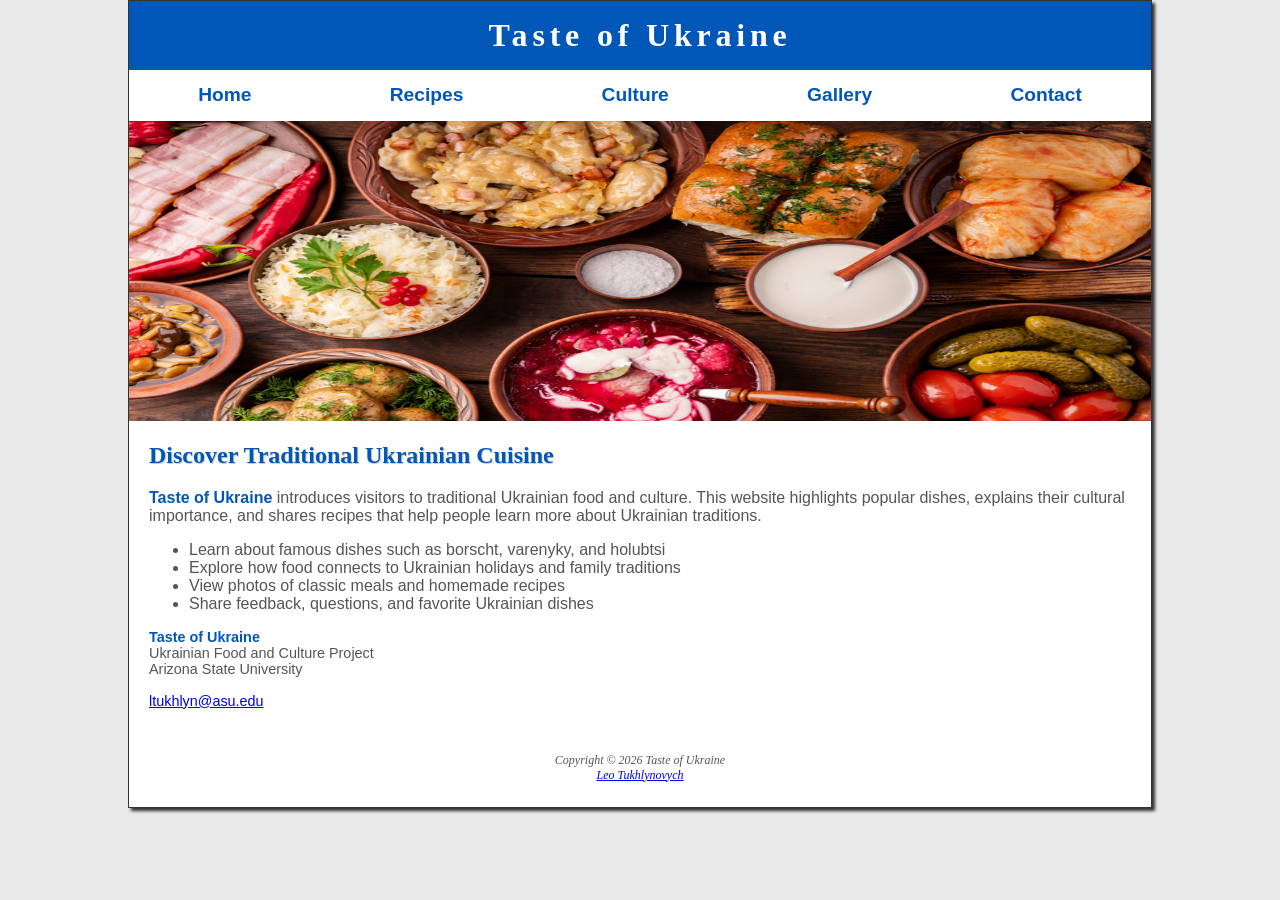
==== index.html @ d875ed62 "Add files via upload" ====
<!DOCTYPE html>
<html lang="en">
<head>
  <meta charset="utf-8">
  <title>Taste of Ukraine</title>
  <meta name="viewport" content="width=device-width, initial-scale=1.0">
  <link rel="stylesheet" href="ukraine.css">
</head>
<body>
  <div id="wrapper">

    <header>
      <h1><a href="index.html">Taste of Ukraine</a></h1>
    </header>

    <nav>
      <ul>
        <li><a href="index.html">Home</a></li>
        <li><a href="recipes.html">Recipes</a></li>
        <li><a href="culture.html">Culture</a></li>
        <li><a href="gallery.html">Gallery</a></li>
        <li><a href="contact.html">Contact</a></li>
      </ul>
    </nav>

    <div id="homehero" class="hero"></div>

    <main>
      <h2>Discover Traditional Ukrainian Cuisine</h2>

      <p>
        <span class="site-name">Taste of Ukraine</span> introduces visitors to traditional Ukrainian food and culture. This website highlights popular dishes, explains their cultural importance, and shares recipes that help people learn more about Ukrainian traditions.
      </p>

      <ul>
        <li>Learn about famous dishes such as borscht, varenyky, and holubtsi</li>
        <li>Explore how food connects to Ukrainian holidays and family traditions</li>
        <li>View photos of classic meals and homemade recipes</li>
        <li>Share feedback, questions, and favorite Ukrainian dishes</li>
      </ul>

      <div id="contact">
        <span class="site-name">Taste of Ukraine</span><br>
        Ukrainian Food and Culture Project<br>
        Arizona State University<br><br>
        <a href="mailto:ltukhlyn@asu.edu">ltukhlyn@asu.edu</a>
      </div>
    </main>

    <footer>
      Copyright &copy; 2026 Taste of Ukraine<br>
      <a href="mailto:ltukhlyn@asu.edu">Leo Tukhlynovych</a>
    </footer>

  </div>
</body>
</html>
---- ukraine.css ----
* {
  box-sizing: border-box;
}

body {
  background-color: #EAEAEA;
  color: #555555;
  font-family: Arial, Helvetica, sans-serif;
  margin: 0;
}

#wrapper {
  background-color: #FFFFFF;
}

header {
  background-color: #0057B7;
  color: #FFFFFF;
  text-align: center;
}

header a {
  text-decoration: none;
}

header a:link,
header a:visited {
  color: #FFFFFF;
}

header a:hover {
  color: #FFD700;
}

h1 {
  margin: 0;
  font-family: Georgia, "Times New Roman", serif;
  padding: 0.5em;
  letter-spacing: 0.15em;
}

nav {
  text-align: center;
  font-size: 120%;
  font-weight: bold;
  background-color: #FFFFFF;
}

nav ul {
  list-style-type: none;
  margin: 0;
  padding: 0;
  display: flex;
  flex-flow: row nowrap;
  justify-content: space-around;
}

nav li {
  border-bottom: none;
}

nav a {
  text-decoration: none;
  display: block;
  padding: 0.75em 1em;
}

nav a:link {
  color: #0057B7;
}

nav a:visited {
  color: #336699;
}

nav a:hover {
  color: #D17C00;
}

main {
  display: block;
  background-color: #FFFFFF;
  padding: 1px 20px 20px 20px;
}

h2 {
  color: #0057B7;
  font-family: Georgia, "Times New Roman", serif;
  text-shadow: 1px 1px #CCCCCC;
}

h3 {
  color: #333333;
  font-family: Georgia, "Times New Roman", serif;
}

main ul {
  list-style-image: url(marker.gif);
}

.site-name {
  color: #0057B7;
  font-weight: bold;
}

#contact {
  font-size: 90%;
}

footer {
  background-color: #FFFFFF;
  font-size: 75%;
  font-style: italic;
  text-align: center;
  font-family: Georgia, "Times New Roman", serif;
  padding: 2em;
}

.hero {
  height: 300px;
  background-size: 100% 100%;
  background-repeat: no-repeat;
}

#homehero {
  background-image: url(ukrainian-food.jpg);
}

/* Medium display */
@media (min-width: 600px) {
  section {
    margin-left: 2em;
    margin-right: 2em;
  }
}

/* Large display */
@media (min-width: 1024px) {
  #wrapper {
    margin: auto;
    width: 80%;
    border: 1px solid #333333;
    box-shadow: 3px 3px 3px #333333;
  }

  @supports (display: grid) {
    header {
      grid-area: header;
    }

    nav {
      grid-area: nav;
    }

    .hero {
      grid-area: hero;
    }

    main {
      grid-area: main;
    }

    footer {
      grid-area: footer;
    }

    #wrapper {
      display: grid;
      grid-template:
        "header header" auto
        "nav nav" auto
        "hero hero" 300px
        "main main" auto
        "footer footer" auto
        / 1fr 1fr;
    }
  }
}
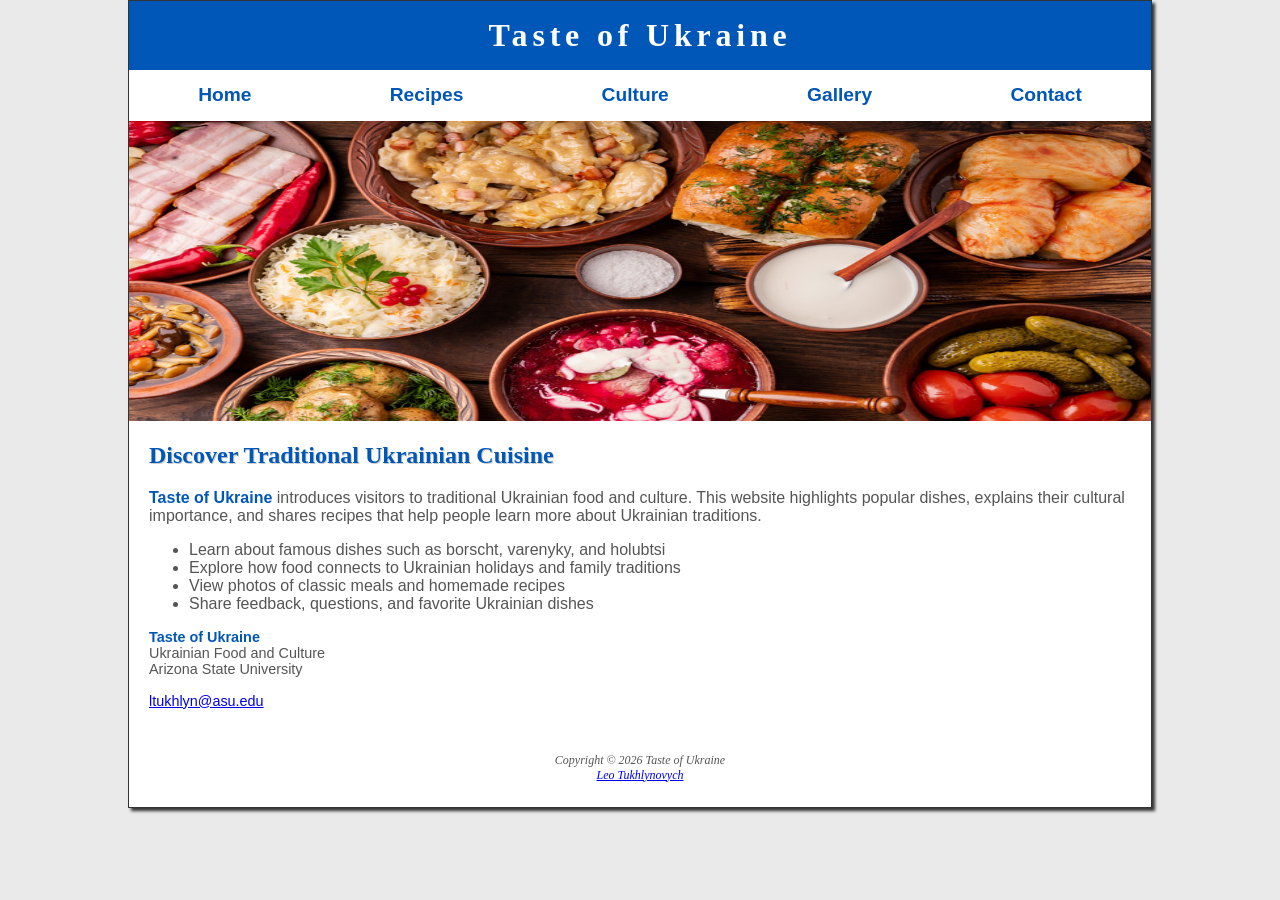
==== commit 5a8add6e: "Update index.html" ====
--- a/index.html
+++ b/index.html
@@ -41,7 +41,7 @@
 
       <div id="contact">
         <span class="site-name">Taste of Ukraine</span><br>
-        Ukrainian Food and Culture Project<br>
+        Ukrainian Food and Culture<br>
         Arizona State University<br><br>
         <a href="mailto:ltukhlyn@asu.edu">ltukhlyn@asu.edu</a>
       </div>
@@ -54,4 +54,4 @@
 
   </div>
 </body>
-</html>+</html>
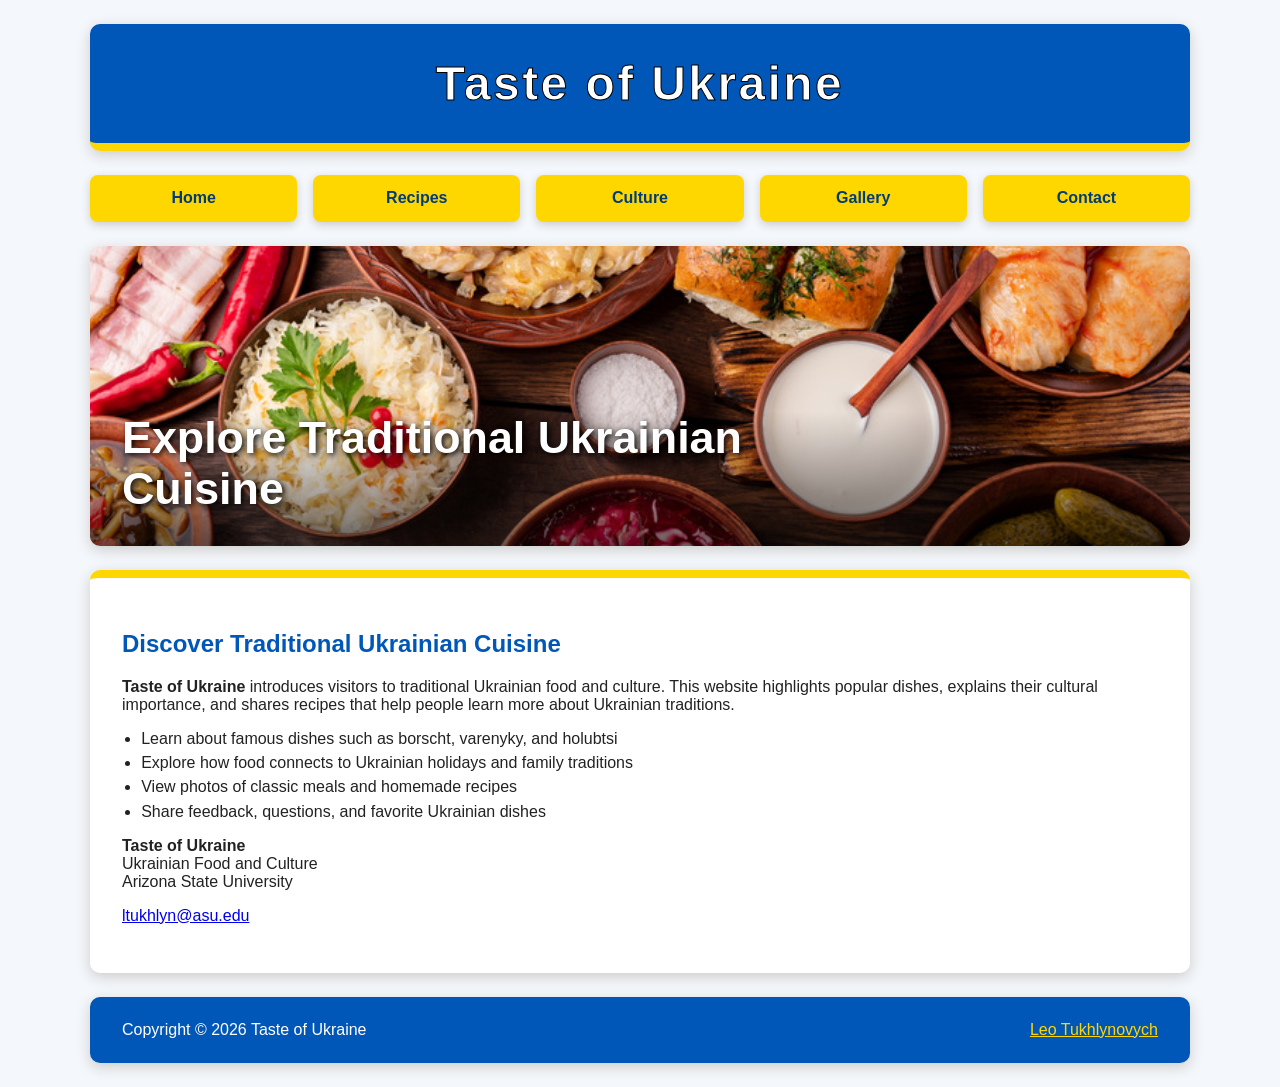
==== commit d68c5a12: "Add files via upload" ====
--- a/index.html
+++ b/index.html
@@ -6,11 +6,12 @@
   <meta name="viewport" content="width=device-width, initial-scale=1.0">
   <link rel="stylesheet" href="ukraine.css">
 </head>
+
 <body>
   <div id="wrapper">
 
     <header>
-      <h1><a href="index.html">Taste of Ukraine</a></h1>
+      <h1>Taste of Ukraine</h1>
     </header>
 
     <nav>
@@ -23,13 +24,17 @@
       </ul>
     </nav>
 
-    <div id="homehero" class="hero"></div>
+    <div class="hero">
+      <h2>Explore Traditional Ukrainian Cuisine</h2>
+    </div>
 
     <main>
       <h2>Discover Traditional Ukrainian Cuisine</h2>
 
       <p>
-        <span class="site-name">Taste of Ukraine</span> introduces visitors to traditional Ukrainian food and culture. This website highlights popular dishes, explains their cultural importance, and shares recipes that help people learn more about Ukrainian traditions.
+        <strong>Taste of Ukraine</strong> introduces visitors to traditional Ukrainian
+        food and culture. This website highlights popular dishes, explains their cultural
+        importance, and shares recipes that help people learn more about Ukrainian traditions.
       </p>
 
       <ul>
@@ -39,19 +44,22 @@
         <li>Share feedback, questions, and favorite Ukrainian dishes</li>
       </ul>
 
-      <div id="contact">
-        <span class="site-name">Taste of Ukraine</span><br>
+      <p>
+        <strong>Taste of Ukraine</strong><br>
         Ukrainian Food and Culture<br>
-        Arizona State University<br><br>
+        Arizona State University
+      </p>
+
+      <p>
         <a href="mailto:ltukhlyn@asu.edu">ltukhlyn@asu.edu</a>
-      </div>
+      </p>
     </main>
 
     <footer>
-      Copyright &copy; 2026 Taste of Ukraine<br>
+      Copyright &copy; 2026 Taste of Ukraine
       <a href="mailto:ltukhlyn@asu.edu">Leo Tukhlynovych</a>
     </footer>
 
   </div>
 </body>
-</html>
+</html>
--- a/ukraine.css
+++ b/ukraine.css
@@ -3,176 +3,242 @@
 }
 
 body {
-  background-color: #EAEAEA;
-  color: #555555;
+  background-color: #f4f7fb;
+  color: #222222;
   font-family: Arial, Helvetica, sans-serif;
   margin: 0;
 }
 
 #wrapper {
-  background-color: #FFFFFF;
+  width: 90%;
+  max-width: 1100px;
+  margin: 0 auto;
+}
+
+header,
+main,
+footer {
+  background-color: #ffffff;
+  margin: 1.5em 0;
+  border-radius: 10px;
+  box-shadow: 0 4px 14px #cccccc;
 }
 
 header {
-  background-color: #0057B7;
-  color: #FFFFFF;
   text-align: center;
-}
-
-header a {
-  text-decoration: none;
-}
-
-header a:link,
-header a:visited {
-  color: #FFFFFF;
-}
-
-header a:hover {
-  color: #FFD700;
+  padding: 2em;
+  background-color: #0057b7;
+  border-bottom: 8px solid #ffd700;
 }
 
 h1 {
   margin: 0;
-  font-family: Georgia, "Times New Roman", serif;
-  padding: 0.5em;
-  letter-spacing: 0.15em;
-}
-
-nav {
-  text-align: center;
-  font-size: 120%;
-  font-weight: bold;
-  background-color: #FFFFFF;
-}
-
+  font-size: 3em;
+  letter-spacing: 0.05em;
+  color: #ffffff;
+  -webkit-text-stroke: 1px black;
+}
+
+/* NAV */
 nav ul {
   list-style-type: none;
+  padding: 0;
+  margin: 1.5em 0;
+  display: flex;
+  gap: 1em;
+  justify-content: space-between;
+}
+
+nav li {
+  background-color: #ffd700;
+  flex: 1;
+  text-align: center;
+  border-radius: 8px;
+  box-shadow: 0 3px 8px #cccccc;
+}
+
+nav a {
+  display: block;
+  padding: 0.9em;
+  color: #003b7a;
+  text-decoration: none;
+  font-weight: bold;
+}
+
+nav a:hover {
+  background-color: #0057b7;
+  color: #ffffff;
+  border-radius: 8px;
+}
+
+/* HERO */
+.hero {
+  position: relative;
+  height: 300px;
+  margin: 1.5em 0;
+  border-radius: 10px;
+  background-image: url("ukrainian-food.jpg");
+  background-size: cover;
+  background-position: center;
+  display: flex;
+  align-items: flex-end;
+  padding: 2em;
+  box-shadow: 0 4px 14px #cccccc;
+  overflow: hidden;
+}
+
+.hero::after {
+  content: "";
+  position: absolute;
+  left: 0;
+  bottom: 0;
+  width: 100%;
+  height: 45%;
+  background: linear-gradient(to top, rgba(0, 0, 0, 0.55), transparent);
+}
+
+.hero h2 {
+  color: #ffffff;
+  font-size: 2.8em;
   margin: 0;
-  padding: 0;
-  display: flex;
-  flex-flow: row nowrap;
-  justify-content: space-around;
-}
-
-nav li {
-  border-bottom: none;
-}
-
-nav a {
-  text-decoration: none;
-  display: block;
-  padding: 0.75em 1em;
-}
-
-nav a:link {
-  color: #0057B7;
-}
-
-nav a:visited {
-  color: #336699;
-}
-
-nav a:hover {
-  color: #D17C00;
-}
-
+  max-width: 650px;
+  position: relative;
+  z-index: 1;
+  text-shadow: 2px 2px 6px #000000;
+}
+
+/* MAIN */
 main {
-  display: block;
-  background-color: #FFFFFF;
-  padding: 1px 20px 20px 20px;
-}
-
-h2 {
-  color: #0057B7;
-  font-family: Georgia, "Times New Roman", serif;
-  text-shadow: 1px 1px #CCCCCC;
-}
-
-h3 {
-  color: #333333;
-  font-family: Georgia, "Times New Roman", serif;
+  padding: 2em;
+  border-top: 8px solid #ffd700;
+}
+
+main h2 {
+  color: #0057b7;
 }
 
 main ul {
-  list-style-image: url(marker.gif);
+  padding-left: 1.2em;
+}
+
+main li {
+  margin-bottom: 0.4em;
 }
 
 .site-name {
-  color: #0057B7;
+  color: #0057b7;
   font-weight: bold;
 }
 
 #contact {
-  font-size: 90%;
-}
-
+  font-size: 95%;
+  border-left: 4px solid #ffd700;
+  padding-left: 1em;
+}
+
+/* CARDS */
+.recipe-card {
+  background-color: #ffffff;
+  margin-bottom: 1.5em;
+  padding: 1.5em;
+  border-radius: 12px;
+  box-shadow: 0 3px 10px #cccccc;
+  border-top: 6px solid #ffd700;
+}
+
+.recipe-text h3 {
+  color: #0057b7;
+  margin-top: 0;
+   font-size: 1.5em;
+}
+
+.recipe-text h4 {
+  margin: 0.6em 0 0.2em 0;
+}
+
+.recipe-text p,
+.recipe-text li {
+  line-height: 1.4;
+}
+
+.recipe-text ul {
+  padding-left: 1.2em;
+  margin-top: 0.2em;
+}
+
+/* RECIPE/CULTURE SIDE-BY-SIDE CARDS */
+.recipe-card:not(.intro-card) {
+  display: flex;
+  align-items: center;
+  justify-content: space-between;
+  gap: 2em;
+}
+
+.recipe-card:not(.intro-card) .recipe-text {
+  flex: 1.5;
+}
+
+.recipe-card:not(.intro-card) img {
+  flex: 1;
+  width: 320px;
+  height: 200px;
+  object-fit: cover;
+  border-radius: 12px;
+  box-shadow: 0 3px 10px #999999;
+}
+
+.recipe-card:nth-of-type(2),
+.recipe-card:nth-of-type(4) {
+  flex-direction: row-reverse;
+}
+
+/* INTRO CARD */
+.intro-card {
+  text-align: center;
+  max-width: 900px;
+  margin: 0 auto 1.5em auto;
+  padding: 1.5em;
+}
+
+.intro-card h2 {
+  color: #0057b7;
+  margin-bottom: 0.5em;
+}
+
+/* FOOTER */
 footer {
-  background-color: #FFFFFF;
-  font-size: 75%;
-  font-style: italic;
-  text-align: center;
-  font-family: Georgia, "Times New Roman", serif;
-  padding: 2em;
-}
-
-.hero {
-  height: 300px;
-  background-size: 100% 100%;
-  background-repeat: no-repeat;
-}
-
-#homehero {
-  background-image: url(ukrainian-food.jpg);
-}
-
-/* Medium display */
-@media (min-width: 600px) {
-  section {
-    margin-left: 2em;
-    margin-right: 2em;
-  }
-}
-
-/* Large display */
-@media (min-width: 1024px) {
-  #wrapper {
-    margin: auto;
-    width: 80%;
-    border: 1px solid #333333;
-    box-shadow: 3px 3px 3px #333333;
-  }
-
-  @supports (display: grid) {
-    header {
-      grid-area: header;
-    }
-
-    nav {
-      grid-area: nav;
-    }
-
-    .hero {
-      grid-area: hero;
-    }
-
-    main {
-      grid-area: main;
-    }
-
-    footer {
-      grid-area: footer;
-    }
-
-    #wrapper {
-      display: grid;
-      grid-template:
-        "header header" auto
-        "nav nav" auto
-        "hero hero" 300px
-        "main main" auto
-        "footer footer" auto
-        / 1fr 1fr;
-    }
+  padding: 1.5em 2em;
+  display: flex;
+  justify-content: space-between;
+  background-color: #0057b7;
+  color: #ffffff;
+}
+
+footer a {
+  color: #ffd700;
+}
+
+/* MOBILE */
+@media (max-width: 800px) {
+  nav ul,
+  footer {
+    flex-direction: column;
+  }
+
+  .hero {
+    height: 240px;
+  }
+
+  .hero h2 {
+    font-size: 2em;
+  }
+
+  .recipe-card:not(.intro-card) {
+    flex-direction: column !important;
+  }
+
+  .recipe-card:not(.intro-card) img {
+    width: 100%;
+    height: auto;
   }
 }
